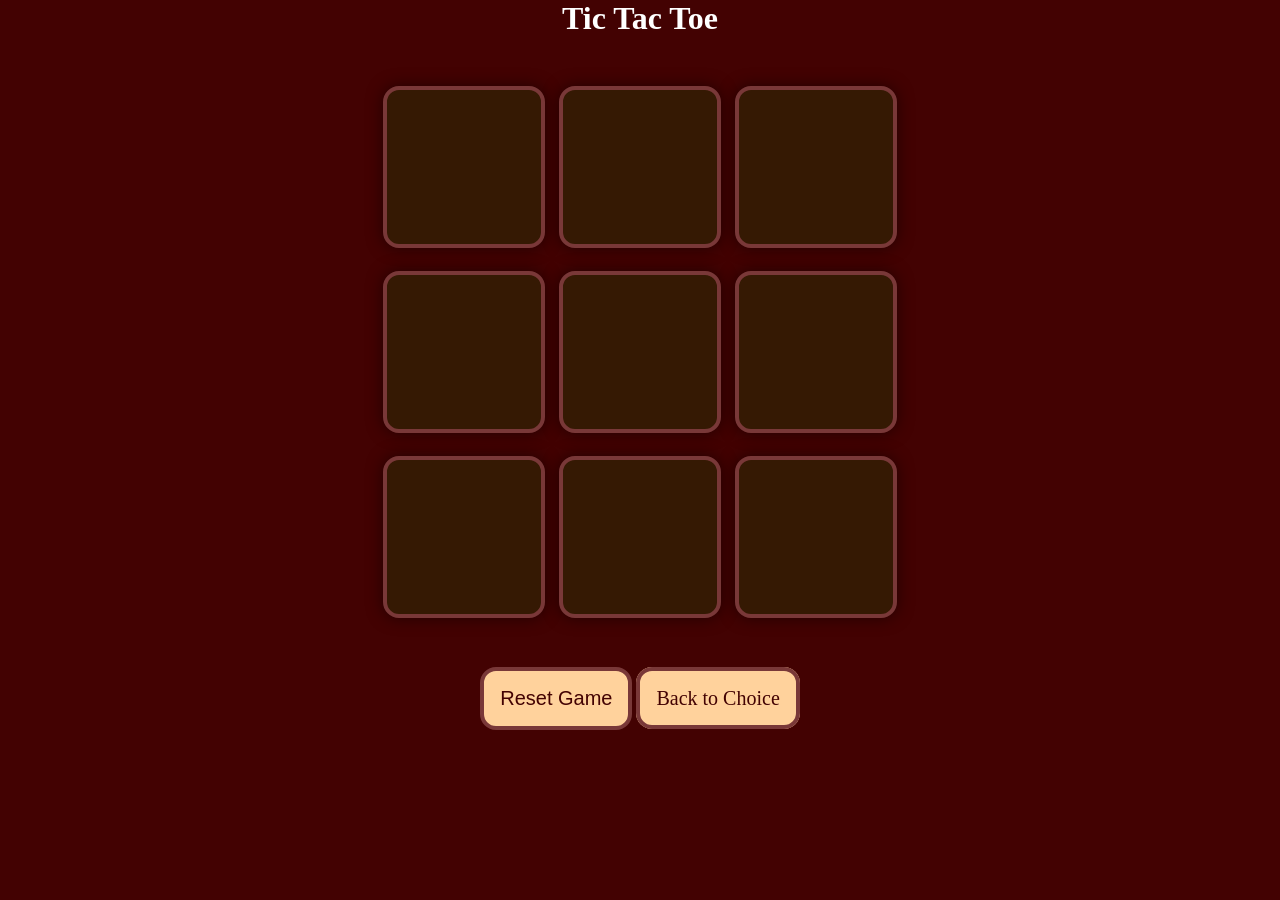
==== page2.html @ c6ef7007 "update files" ====
<!DOCTYPE html>
<html lang="en">
<head>
    <meta charset="UTF-8">
    <meta name="viewport" content="width=device-width, initial-scale=1.0">
    <title>Tic Tac Toe</title>
</head>
<link rel="stylesheet" href="style.css">
<body>
  <div class="msg-container hide">
    <p id="msg">Winner</p>
    <button id="new-btn">New Game</button>
  </div>
  <main>
  <h1>Tic Tac Toe</h1>
    <div class="container">
    <div class="game">
      <button class="box"></button>
      <button class="box"></button>
      <button class="box"></button>
      <button class="box"></button>
      <button class="box"></button>
      <button class="box"></button>
      <button class="box"></button>
      <button class="box"></button>
      <button class="box"></button>
    </div>
    </div>
    <button id="reset-btn">Reset Game</button>
    <a href="index.html" id="backPage">Back to Choice</a>
  </main>
  <script src="script.js"></script>
</body>
</html>
---- style.css ----
*{
  margin: 0;
  padding: 0;
}

body {
  background-color: rgb(67, 2, 2);
  text-align: center;
  color: white;
}

.container{
  height: 70vh;
  display: flex;
  justify-content: center;
  align-items: center;
}

.game{
  height: 60vmin;
  width: 60vmin;
  display: flex;
  flex-wrap: wrap;
  justify-content: center;
  align-items: center;
  gap: 1.6vmin;

}

.box{
  height: 18vmin;
  width: 18vmin;
  border-radius: 1rem;
  border: none;
  box-shadow: 0 0 1rem rgba(0,0,0,0.5);
  font-size: 8vmin;
  color:black;
  background-color: #351903;
  border: solid 4px rgb(121, 56, 56);
  transition: 0.3s background;
}

.box:hover{
  background: #875630;
}


#reset-btn{
  padding: 1rem;
  font-size: 1.25rem;
  background-color: rgb(255, 210, 156);
  color: rgb(67, 2, 2);
  border-radius: 1rem;
  border: none;
  border: solid 4px rgb(121, 56, 56);
  transition: 0.3s background;
}

#reset-btn:hover{
  background: bisque;
}

#new-btn{
  padding: 1rem;
  font-size: 1.25rem;
  background-color:rgb(255, 210, 156);
  color: rgb(67, 2, 2);
  border-radius: 1rem;
  border: none;
  border: solid 4px rgb(121, 56, 56);
  transition: 0.3s background;
}

#new-btn:hover{
  background: bisque;
}

#nextPage {
  padding: 1rem;
  font-size: 1.25rem;
  background-color: rgb(255, 210, 156);
  color: rgb(67, 2, 2);
  border-radius: 1rem;
  border: none;
  text-decoration: none;
  border: solid 4px rgb(121, 56, 56);
  transition: 0.3s background;
}

#nextPage:hover{
  background: bisque;
}

#backPage {
  padding: 1rem;
  font-size: 1.25rem;
  background-color: rgb(255, 210, 156);
  color: rgb(67, 2, 2);
  border-radius: 1rem;
  border: none;
  text-decoration: none;
  border: solid 4px rgb(121, 56, 56);
  transition: 0.3s background;
}

#backPage:hover{
  background: bisque;
}

#msg{
    color: bisque;
    font-size: 5vmin;
}

.msg-container{
    height: 100vmin;
    display: flex;
    justify-content: center;
    align-items: center;
    flex-direction: column;
    gap: 4rem;
}

.hide{
    display: none;
}



.choice-div{
    height: 70vh;
   display: flex;
   justify-content: center;
   align-items: center;
   
}

.player {
  margin: 10vmin;
  font-size: 2rem;
  background: #351903;
  width: 10vmin;
  height: 10vmin;
  display: flex;
  align-items: center;
  justify-content: center;
  font-weight: bold;
  cursor: pointer;
  border-radius: 1rem;
  border: solid 4px rgb(121, 56, 56);
  opacity: 0.5;
  transition: 0.3s;
}

.player:hover{
  border: solid 4px rgb(173, 115, 115);
}

.player-active {
  opacity: 1;
  border: solid 4px rgb(173, 115, 115);
}

#playerX {
  color: #8DA432;
}

#playerO {
  color: #EDE383;
}
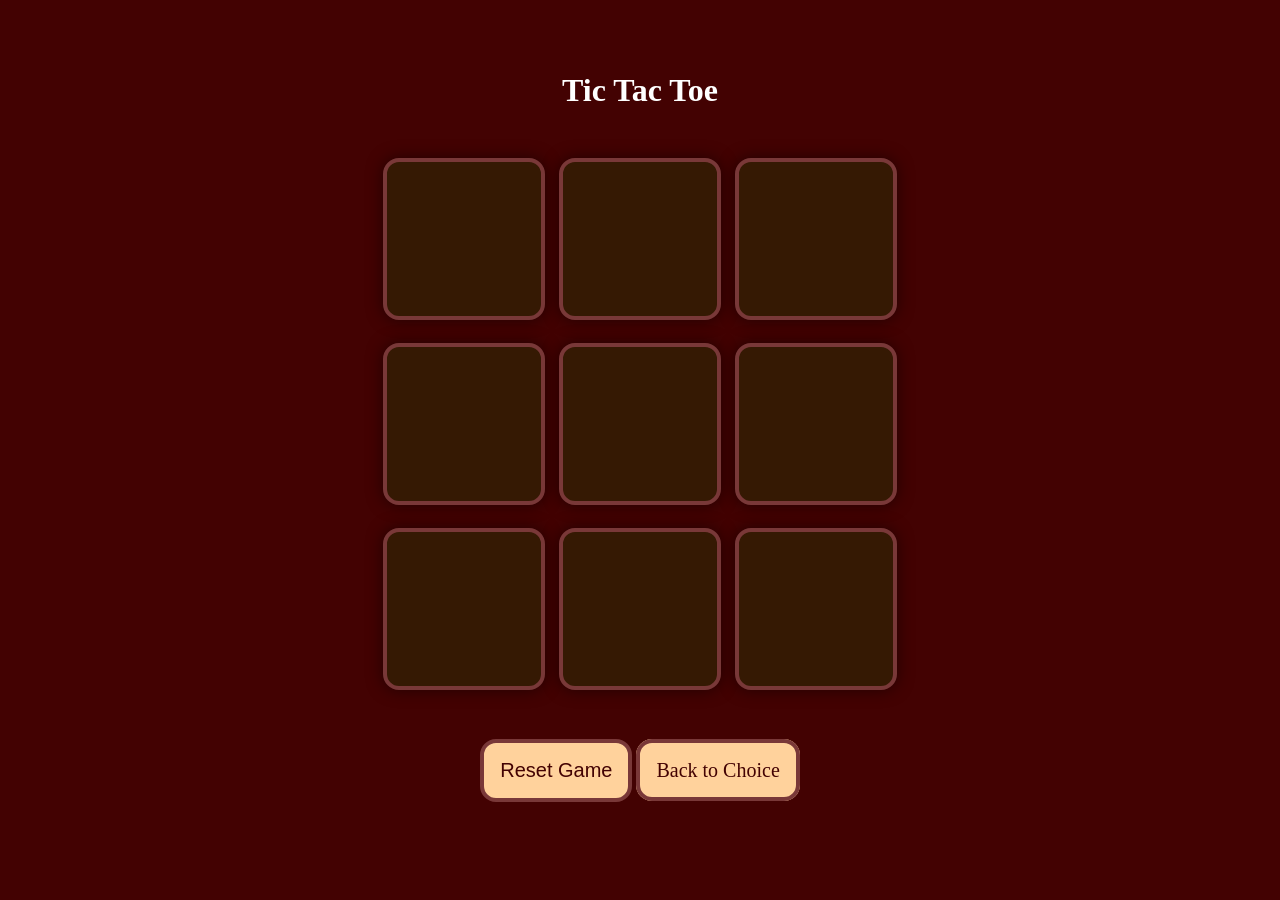
==== commit af4622a9: "update files" ====
--- a/page2.html
+++ b/page2.html
@@ -4,8 +4,9 @@
     <meta charset="UTF-8">
     <meta name="viewport" content="width=device-width, initial-scale=1.0">
     <title>Tic Tac Toe</title>
+    <link rel="stylesheet" href="style.css">
 </head>
-<link rel="stylesheet" href="style.css">
+
 <body>
   <div class="msg-container hide">
     <p id="msg">Winner</p>
--- a/style.css
+++ b/style.css
@@ -7,6 +7,7 @@
   background-color: rgb(67, 2, 2);
   text-align: center;
   color: white;
+  margin-top: 8vmin;
 }
 
 .container{
